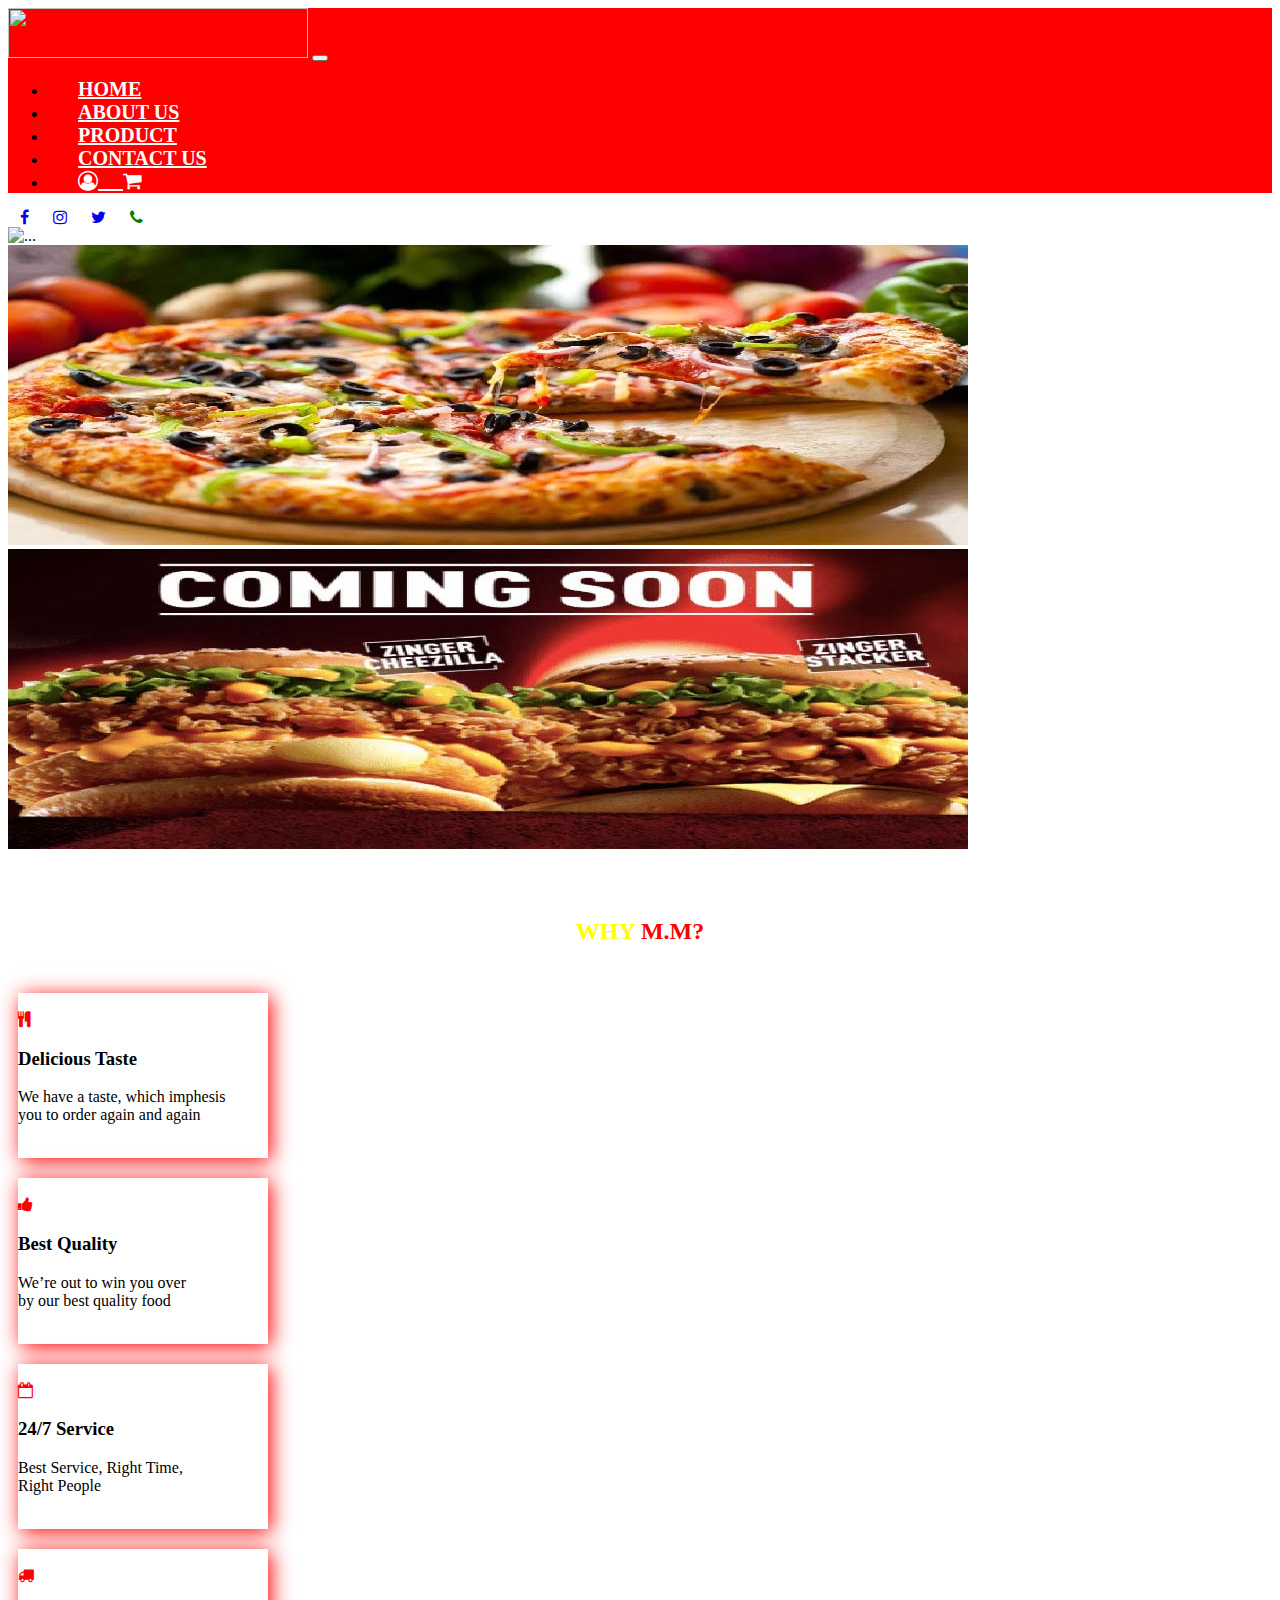
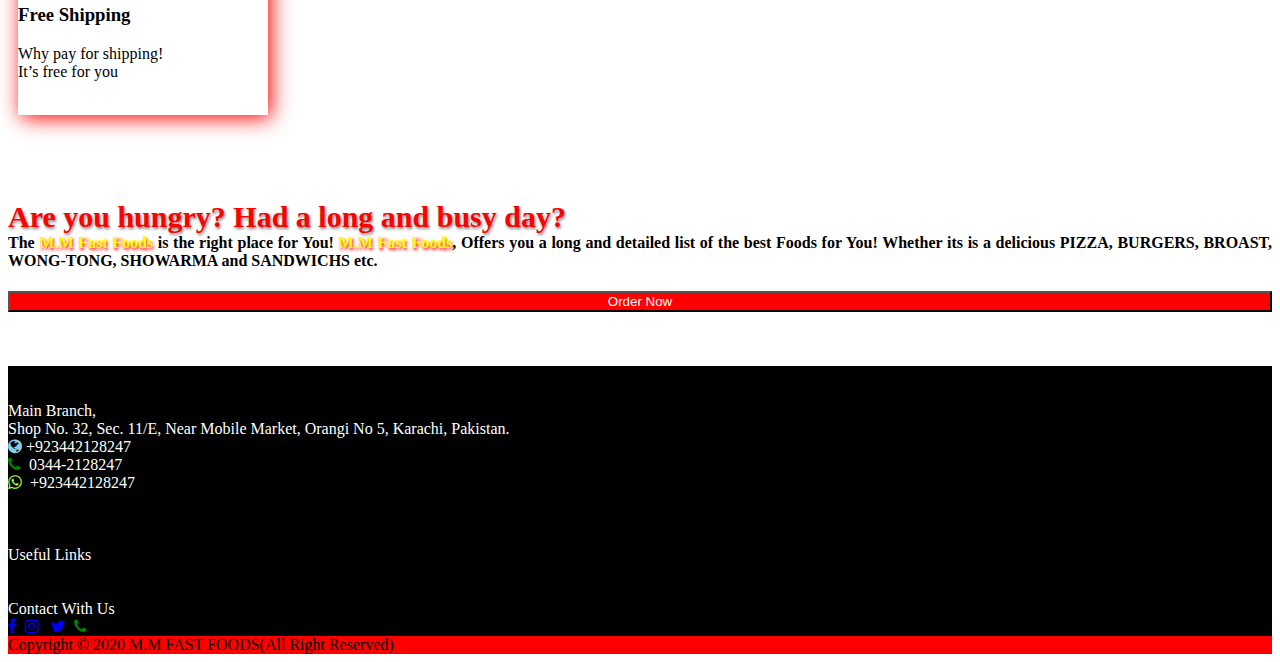
==== index.html @ 8a721569 "MM Fast Food Website" ====
<!DOCTYPE html>
<html lang="en">

<head>
  <meta charset="UTF-8">
  <meta name="viewport" content="width=device-width, initial-scale=1.0">
  <link rel="stylesheet" href="https://stackpath.bootstrapcdn.com/bootstrap/4.5.0/css/bootstrap.min.css"
    integrity="sha384-9aIt2nRpC12Uk9gS9baDl411NQApFmC26EwAOH8WgZl5MYYxFfc+NcPb1dKGj7Sk" crossorigin="anonymous">
  <link rel="stylesheet" href="style.css">
  <link rel="stylesheet" href="https://cdnjs.cloudflare.com/ajax/libs/font-awesome/4.7.0/css/font-awesome.min.css">
  <title>Assignment No 04</title>
</head>

<body>
  <nav class="navbar navbar-expand-lg navbar-light bg-light">
    <a class="navbar-brand" href="#"><img src="images/logo.jpg" width="300px" height="50px"></a>
    <button class="navbar-toggler" type="button" data-toggle="collapse" data-target="#navbarText"
      aria-controls="navbarText" aria-expanded="false" aria-label="Toggle navigation">
      <span class="navbar-toggler-icon"></span>
    </button>
    <div class="collapse navbar-collapse" id="navbarText">
      <ul class="navbar-nav mr-auto">
      </ul>
      <span class="navbar-text">
        <ul class="navbar-nav mr-auto">
          <li class="nav-item active">
            <a class="nav-link" href="index.html">HOME <span class="sr-only">(current)</span></a>
          </li>
          <li class="nav-item">
            <a class="nav-link" href="aboutus.html">ABOUT US</a>
          </li>
          <li class="nav-item">
            <a class="nav-link" href="product.html">PRODUCT</a>
          </li>
        
          <li class="nav-item">
            <a class="nav-link" href="contactus.html">CONTACT US</a>
          </li>
          <li class="nav-item">
            <a class="nav-link" href="#"><i class="fa fa-user-circle-o" aria-hidden="true"></i> &nbsp;
              &nbsp; <i class="fa fa-shopping-cart" aria-hidden="true"></i>
            </a>
          </li>
        </ul>
      </span>
    </div>
  </nav>
  <div class="container-fluid" id="g">
    <div class="row">
      <div class="col">
        &nbsp; &nbsp;<a href="https://www.facebook.com/theeducationalcollegiate"><i class="fa fa-facebook" aria-hidden="true"></i></a>&nbsp; &nbsp; &nbsp;
        <a href="https://www.instagram.com/?hl=en"><i class="fa fa-instagram" aria-hidden="true"></i></a>&nbsp; &nbsp; &nbsp;
        <a href="https://twitter.com/@CoachingCentre_"><i class="fa fa-twitter" aria-hidden="true"></i></a>&nbsp; &nbsp; &nbsp;
        <a href="0344-2128247"><i class="fa fa-phone" aria-hidden="true"></i></a>
      </div>
    </div>
  </div>
  <div id="carouselExampleControls" class="carousel slide" data-ride="carousel">
    <div class="carousel-inner">
      <div class="carousel-item active">
        <img src="images/sliders/slider1.jpg" class="d-block w-100" alt="...">
      </div>
      <div class="carousel-item">
        <img src="images/sliders/slider2.jpg" class="d-block w-100" alt="...">
      </div>
      <div class="carousel-item">
        <img src="images/sliders/slider3.jpg" class="d-block w-100" alt="...">
      </div>
    </div>
    <a class="carousel-control-prev" href="#carouselExampleControls" role="button" data-slide="prev">
      <span class="carousel-control-prev-icon" aria-hidden="true"></span>
      <span class="sr-only">Previous</span>
    </a>
    <a class="carousel-control-next" href="#carouselExampleControls" role="button" data-slide="next">
      <span class="carousel-control-next-icon" aria-hidden="true"></span>
      <span class="sr-only">Next</span>
    </a>
  </div>

    


    <div class="container-fluid bg-light">
      <div class="row">
        <div class="col-12 text-center">
          <br>
          <h2 align="center">
            <font color="yellow"><br> WHY</font>
            <font color="red">M.M?</font>
          </h2>
          <br>
        </div>
  
      </div>
      <div class="row text-center">
        <div class="col col-xl-3 col-lg-3 col-md-6 col-sm-12 col-12">
          <div class="inline"><br><i class="fa fa-cutlery" aria-hidden="true"></i>
            <h3>Delicious Taste</h3>
            <p>We have a taste, which imphesis<br>you to order again and again</p><br>
          </div>
        </div>
        <div class="col col-xl-3 col-lg-3 col-md-6 col-sm-12 col-12">
          <div class="inline"><br><i class="fa fa-thumbs-up" aria-hidden="true"></i>
            <h3>Best Quality</h3>
            <p>We’re out to win you over <br> by our best quality food</p><br>
          </div>
        </div>
        <div class="col col-xl-3 col-lg-3 col-md-6 col-sm-12 col-12">
          <div class="inline"><br><i class="fa fa-calendar-o" aria-hidden="true"></i>
            <h3>24/7 Service</h3>
            <p>Best Service, Right Time, <br> Right People</p><br>
          </div>
        </div>
        <div class="col col-xl-3 col-lg-3 col-md-6 col-sm-12 col-12">
          <div class="inline"><br><i class="fa fa-truck" aria-hidden="true"></i>
            <h3>Free Shipping</h3>
            <p>Why pay for shipping! <br> It’s free for you</p><br>
          </div><br><br><br><br>
        </div>
      </div>
    </div>
  
  
  <div class="container">
    <h4><strong class="special">Are you hungry? Had a long and busy day?</strong> <br> The <strong>M.M Fast Foods</strong> is the right place for You! <strong> M.M Fast Foods</strong>, Offers you a long and detailed list of the best Foods for You! Whether its is a delicious PIZZA, BURGERS, BROAST, WONG-TONG, SHOWARMA and SANDWICHS etc.</h4>
  </div>
  <div class="container">
    <a href="product.html"><button type="submit" class="btn orderfood">Order Now</button></a>
  </div><br><br><br>
  
  










  <div class="container-fluid footer">
    <div class="container">
      <div class="row">
        <div class="col col-xl-5 col-lg-5 col-md-5 col-sm-12 col-12">
          <br><br>Main Branch,<br>Shop No. 32, Sec. 11/E, Near Mobile Market, Orangi No 5, Karachi, Pakistan. <br>
          <i class="fa fa-globe f" aria-hidden="true"></i></i>&nbsp;+923442128247 <br>
          <i class="fa fa-phone f" aria-hidden="true"></i>&nbsp; 0344-2128247 <br>
          <i class="fa fa-whatsapp f" aria-hidden="true"></i></i>&nbsp; +923442128247 <br><br>
        </div>
        <div class="col col-xl-4 col-lg-4 col-md-4 col-sm-12 col-12"><br><br>
          Useful Links
          <div class="progress">
            <div class="progress-bar" role="progressbar" style="width: 25%" aria-valuenow="25" aria-valuemin="0"
              aria-valuemax="100"></div>
          </div>
        </div>
        <div class="col col-xl-3 col-lg-3 col-md-3 col-sm-12 col-12"><br><br>
          Contact With Us <br>
          <a href="https://www.facebook.com/theeducationalcollegiate"><i class="fa fa-facebook" aria-hidden="true"></i></a>&nbsp;
          <a href="https://www.instagram.com/?hl=en"><i class="fa fa-instagram" aria-hidden="true"></i></a> &nbsp;
          <a href="https://twitter.com/@CoachingCentre_"><i class="fa fa-twitter" aria-hidden="true"></i></a>&nbsp;
          <a href=""><i class="fa fa-phone" aria-hidden="true"></i></a>
        </div>
      </div>
    </div>
  </div>

  <div class="container-fluid foot">
    <div class="container text-white">
      <div class="row">
        Copyright © 2020 M.M FAST FOODS(All Right Reserved)
      </div>
    </div>
  </div>













  <script src="https://code.jquery.com/jquery-3.5.1.slim.min.js"
    integrity="sha384-DfXdz2htPH0lsSSs5nCTpuj/zy4C+OGpamoFVy38MVBnE+IbbVYUew+OrCXaRkfj"
    crossorigin="anonymous"></script>
  <script src="https://cdn.jsdelivr.net/npm/popper.js@1.16.0/dist/umd/popper.min.js"
    integrity="sha384-Q6E9RHvbIyZFJoft+2mJbHaEWldlvI9IOYy5n3zV9zzTtmI3UksdQRVvoxMfooAo"
    crossorigin="anonymous"></script>
  <script src="https://stackpath.bootstrapcdn.com/bootstrap/4.5.0/js/bootstrap.min.js"
    integrity="sha384-OgVRvuATP1z7JjHLkuOU7Xw704+h835Lr+6QL9UvYjZE3Ipu6Tp75j7Bh/kR0JKI"
    crossorigin="anonymous"></script>
</body>

</html>
---- style.css ----
.navbar{
    background-color:red !important;
}
.nav-link{
    color: white !important;
    font-weight: bold;
    margin-left: 30px;
}
.slogan{
    font-size: 30px;
    font-weight: bold;
    font-family: Arial, Helvetica, sans-serif;
    color: red;
}
.nav-link{
    font-size: 20px;
}
.intro{
    text-align: justify;
}
.footer{
    background-color: black;
    color: white;
}

.fa-globe{
color: skyblue;
} 
.fa-phone{
color: green;
}
.fa-whatsapp{
color: greenyellow;
}
.foot{
    background-color: red; 
}
@media only screen and (max-width:600px){
    #g{
        text-align: center;
        justify-content: center;
    }
    .texty{
        columns: 10;
    }
    .card{
        justify-content: center !important;
        margin-left: 70px;
    }
}

.inline{
    background-color:white;
    margin:10px 10px 10px 10px;
    box-shadow: 3px 3px 20px red;
    color:black;
    width: 250px;
    height: 500opx;
    display: inline-block;
}
.fa-cutlery, .fa-thumbs-up, .fa-calendar-o, .fa-truck{
    color: red;
}
.card-img-top{
    width:100%;
    height:200px;
}
.burgers{
    background-color: red !important;
}
#bburgers{
    width:100%;
    background-color: black;
    color: white;
}
.card-title1{
    color: white;
    text-shadow: 1px 2px 3px grey;
}
.name{
    text-align: center;
    color: red;
    font-size: 30px;
    text-shadow: 1px 2px 5px grey;
    font-weight: bold;
}
}
#con{
    justify-content: center;
    text-align: center;
}
.sign{
    background-color: red;
    color:white;
}
#sign{
text-align: right !important;
}
.querry{
    color: red;
    text-shadow: 1px 2px 5px grey;
    font-weight: bold;
    font-size: 55px;
}
.special{
    color: red;
    text-shadow:  1px 2px 3px grey;
    font-size: 30px;
    font-weight: bold;
}
h4{
    text-align: justify;
}
strong{
    color: yellow;
    text-shadow:  1px 2px 3px red;
    font-weight: bold;
}
.orderfood{
    width: 100%;
    background-color: red;
    color: white;
}
.intro{
    text-align: justify;
}
.display{
    display: inline-block;
}
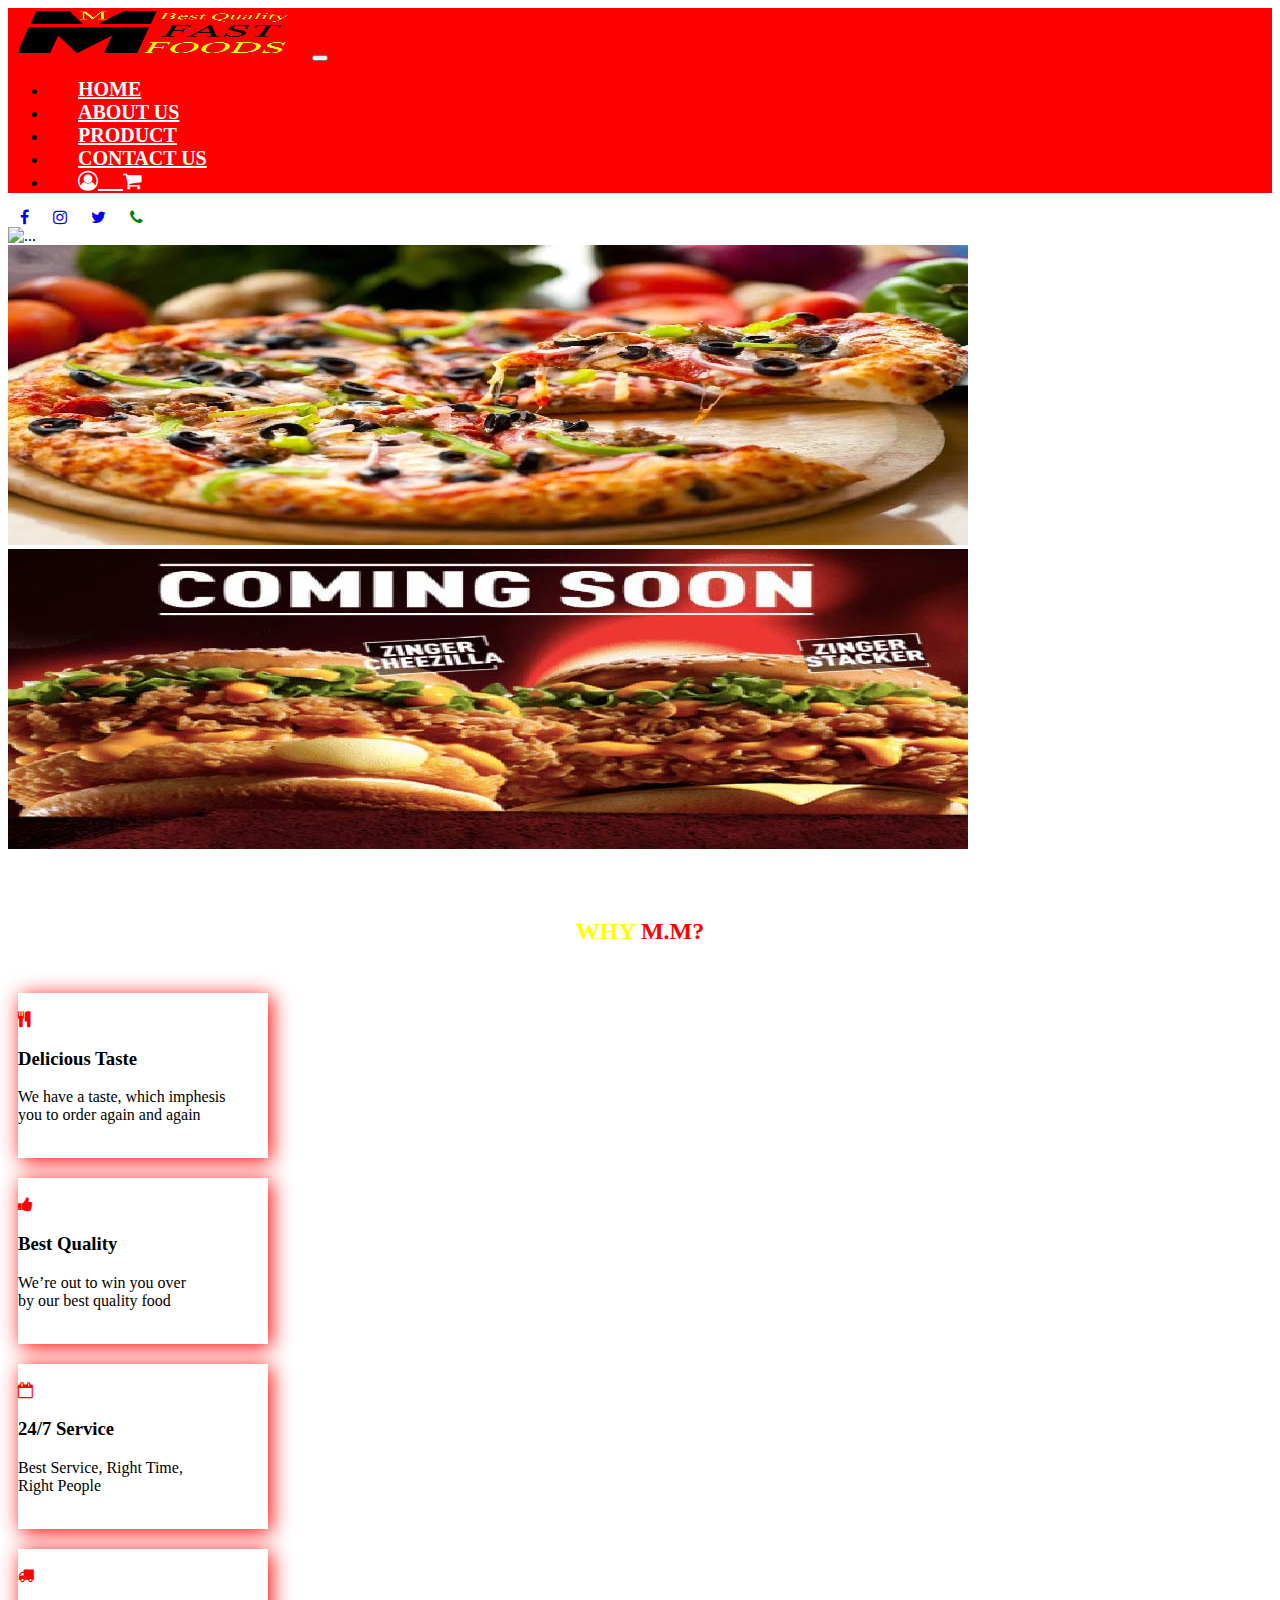
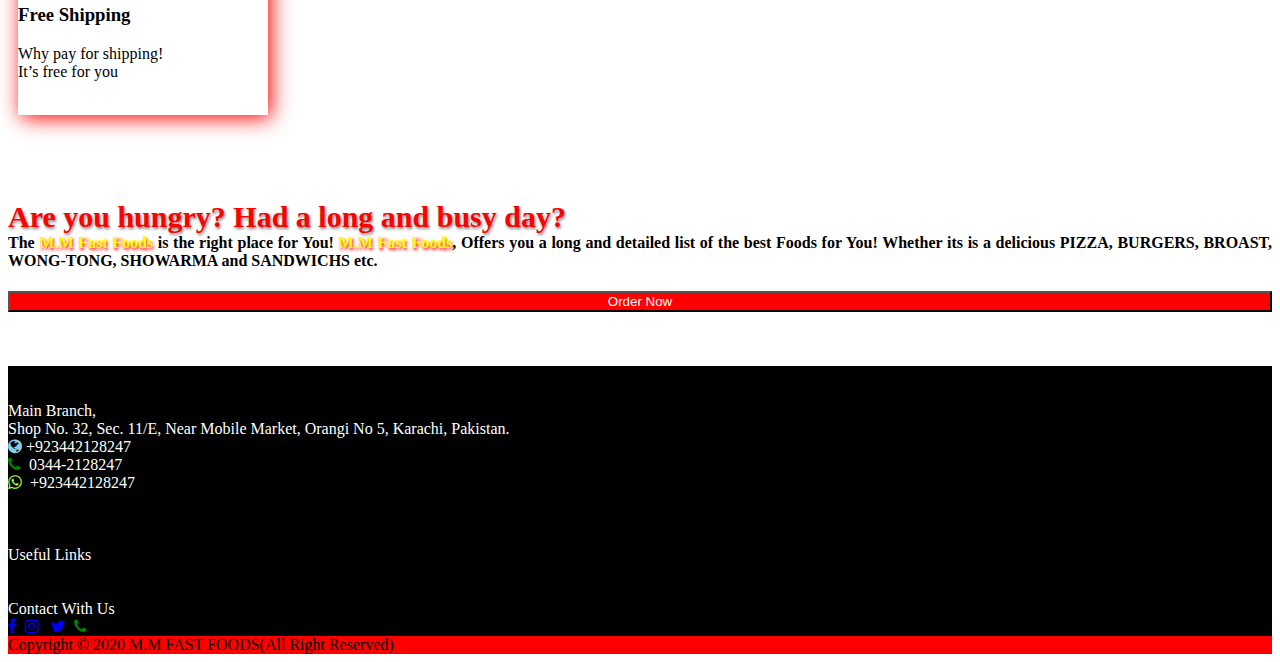
==== commit 2e8a6baf: "Update index.html" ====
--- a/index.html
+++ b/index.html
@@ -13,7 +13,7 @@
 
 <body>
   <nav class="navbar navbar-expand-lg navbar-light bg-light">
-    <a class="navbar-brand" href="#"><img src="images/logo.jpg" width="300px" height="50px"></a>
+    <a class="navbar-brand" href="#"><img src="images/logo.JPG" width="300px" height="50px"></a>
     <button class="navbar-toggler" type="button" data-toggle="collapse" data-target="#navbarText"
       aria-controls="navbarText" aria-expanded="false" aria-label="Toggle navigation">
       <span class="navbar-toggler-icon"></span>
@@ -197,4 +197,4 @@
     crossorigin="anonymous"></script>
 </body>
 
-</html>+</html>
